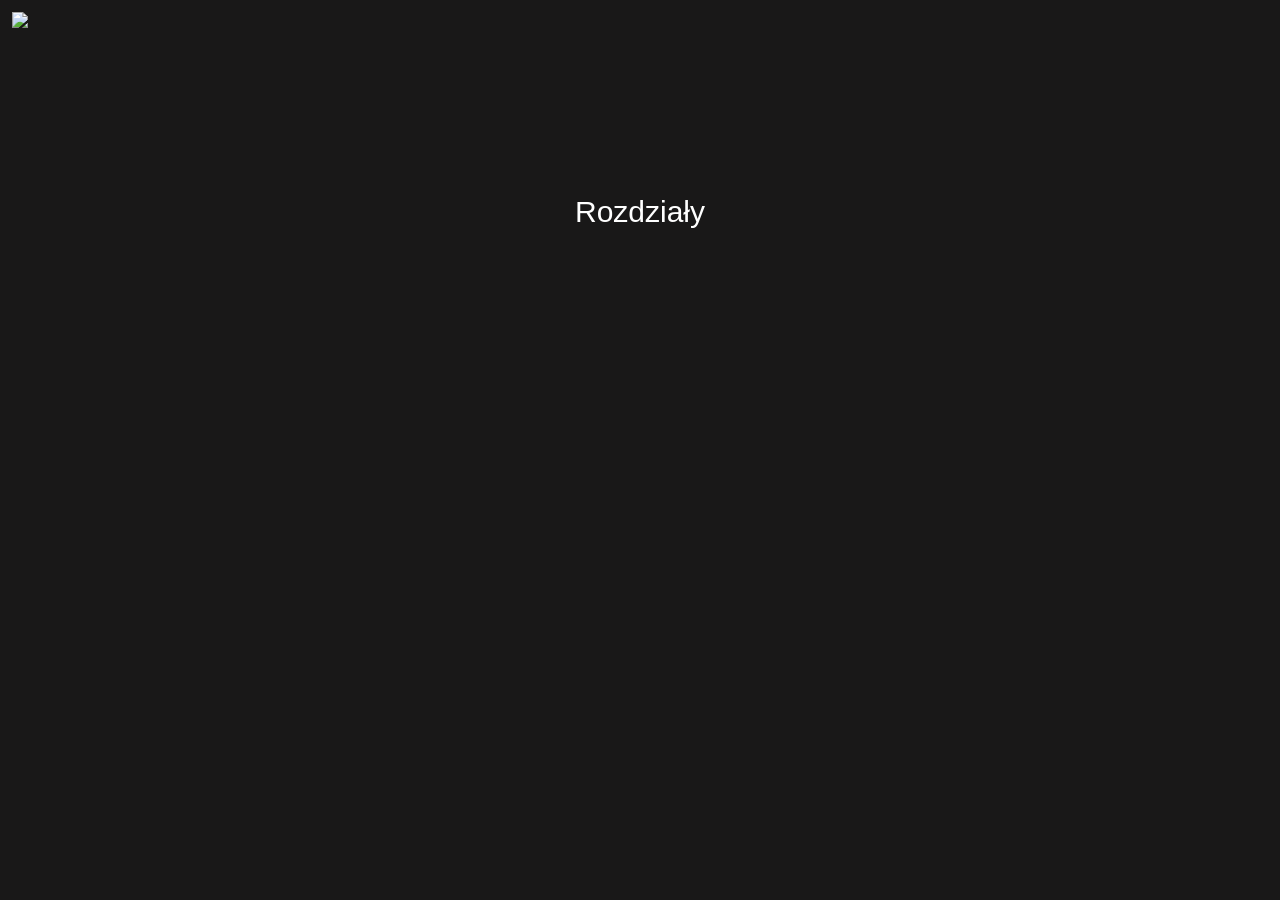
==== series/index.html @ 61c8c2ec "Create index.html" ====
<!DOCTYPE html>
<html>
<head>
<meta charset="UTF-8">
</head>
<body>
<script>
const parts = location.pathname.split("/").filter(Boolean);

// parts = ["series", "afos"] lub ["series", "afos", "1"]

const slug = parts[1];
const chapter = parts[2];

if (!slug) {
  document.body.innerHTML = "<h2>Brak slugu serii</h2>";
} else if (chapter) {
  // Rozdział
  location.href = `/reader.html?comic=${slug}&chapter=${chapter}`;
} else {
  // Strona tytułowa
  location.href = `/series.html?title=${slug}`;
}
</script>
</body>
</html>
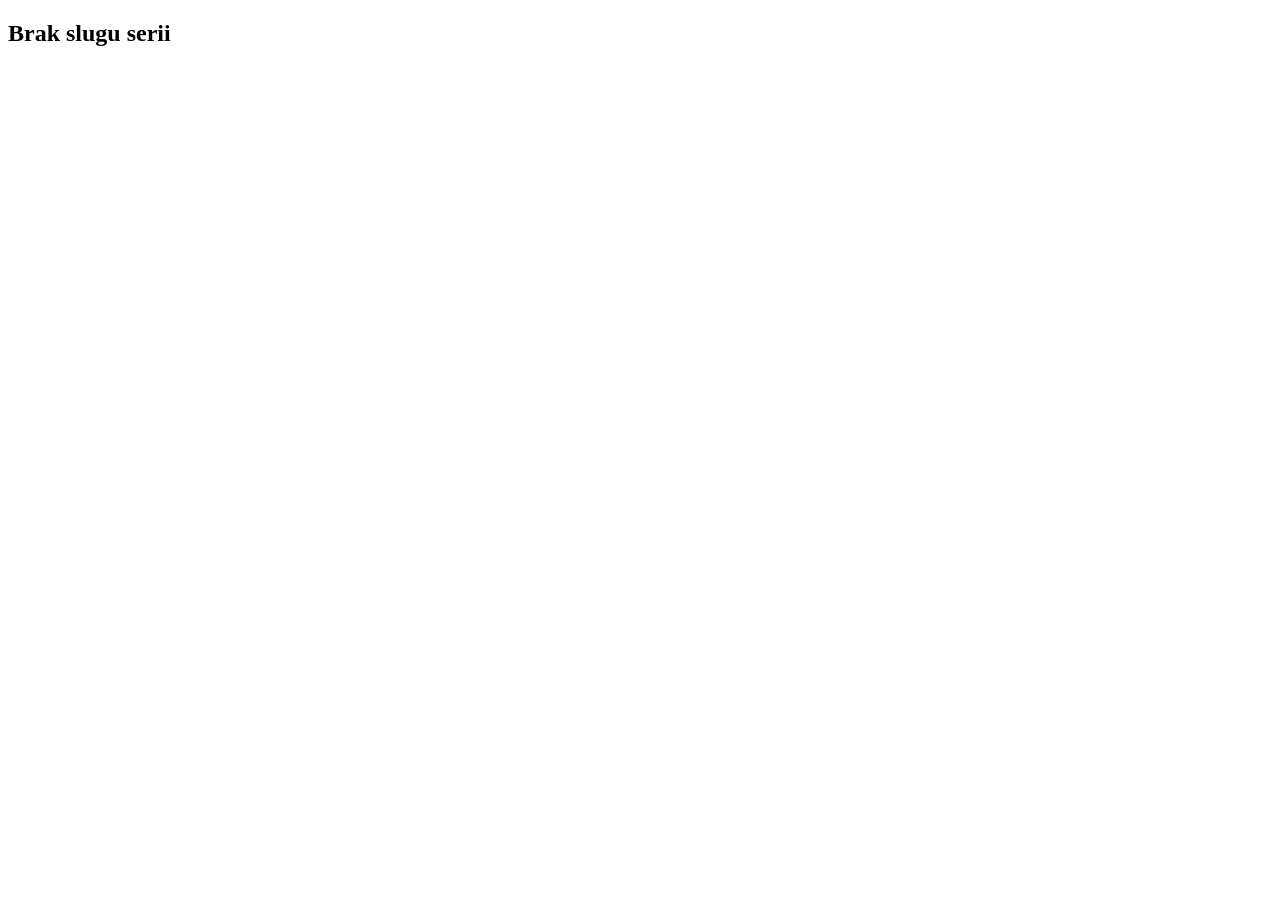
==== commit b3a27768: "Update index.html" ====
--- a/series/index.html
+++ b/series/index.html
@@ -1,25 +1,21 @@
 <!DOCTYPE html>
 <html>
-<head>
-<meta charset="UTF-8">
-</head>
+<head><meta charset="UTF-8"></head>
 <body>
 <script>
 const parts = location.pathname.split("/").filter(Boolean);
 
-// parts = ["series", "afos"] lub ["series", "afos", "1"]
+// parts = ["here", "series", "afos"] lub ["here", "series", "afos", "1"]
 
-const slug = parts[1];
-const chapter = parts[2];
+const slug = parts[2];
+const chapter = parts[3];
 
 if (!slug) {
   document.body.innerHTML = "<h2>Brak slugu serii</h2>";
 } else if (chapter) {
-  // Rozdział
-  location.href = `/reader.html?comic=${slug}&chapter=${chapter}`;
+  location.href = `/here/reader.html?comic=${slug}&chapter=${chapter}`;
 } else {
-  // Strona tytułowa
-  location.href = `/series.html?title=${slug}`;
+  location.href = `/here/series.html?title=${slug}`;
 }
 </script>
 </body>
